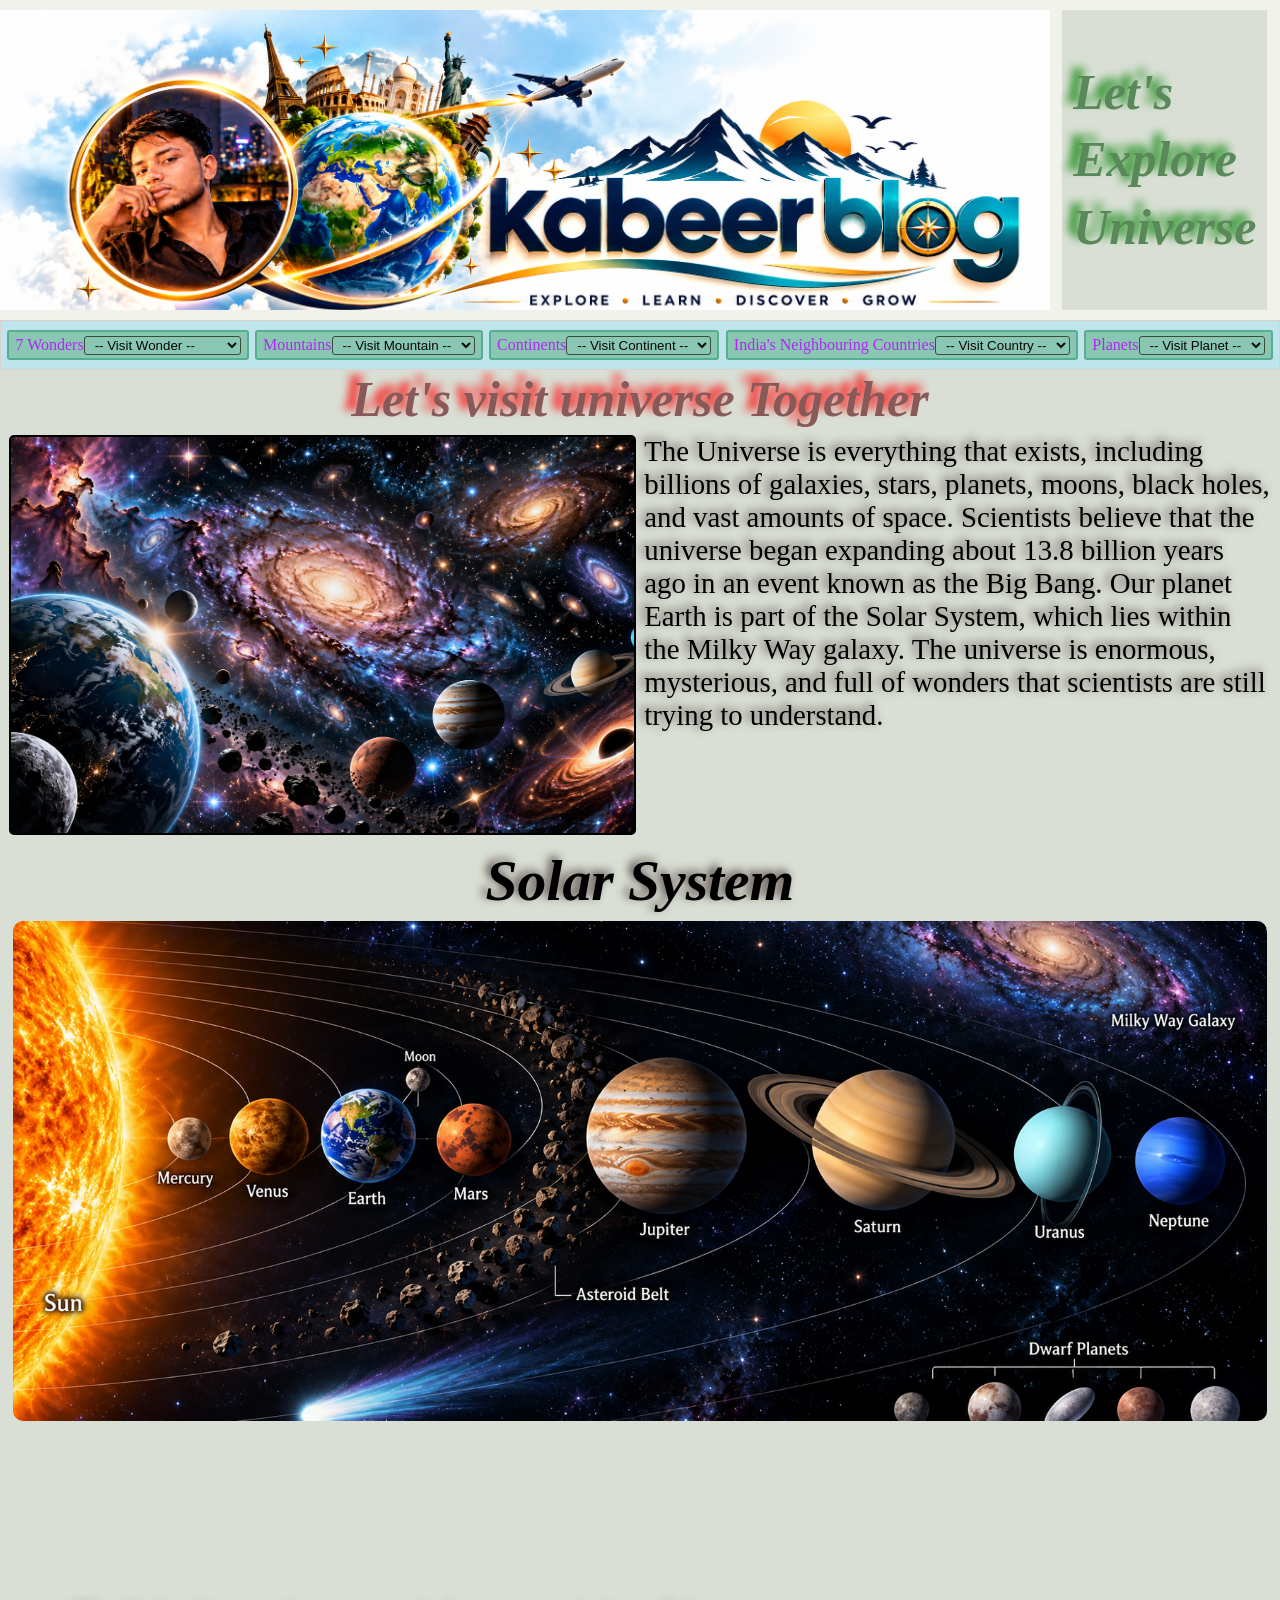
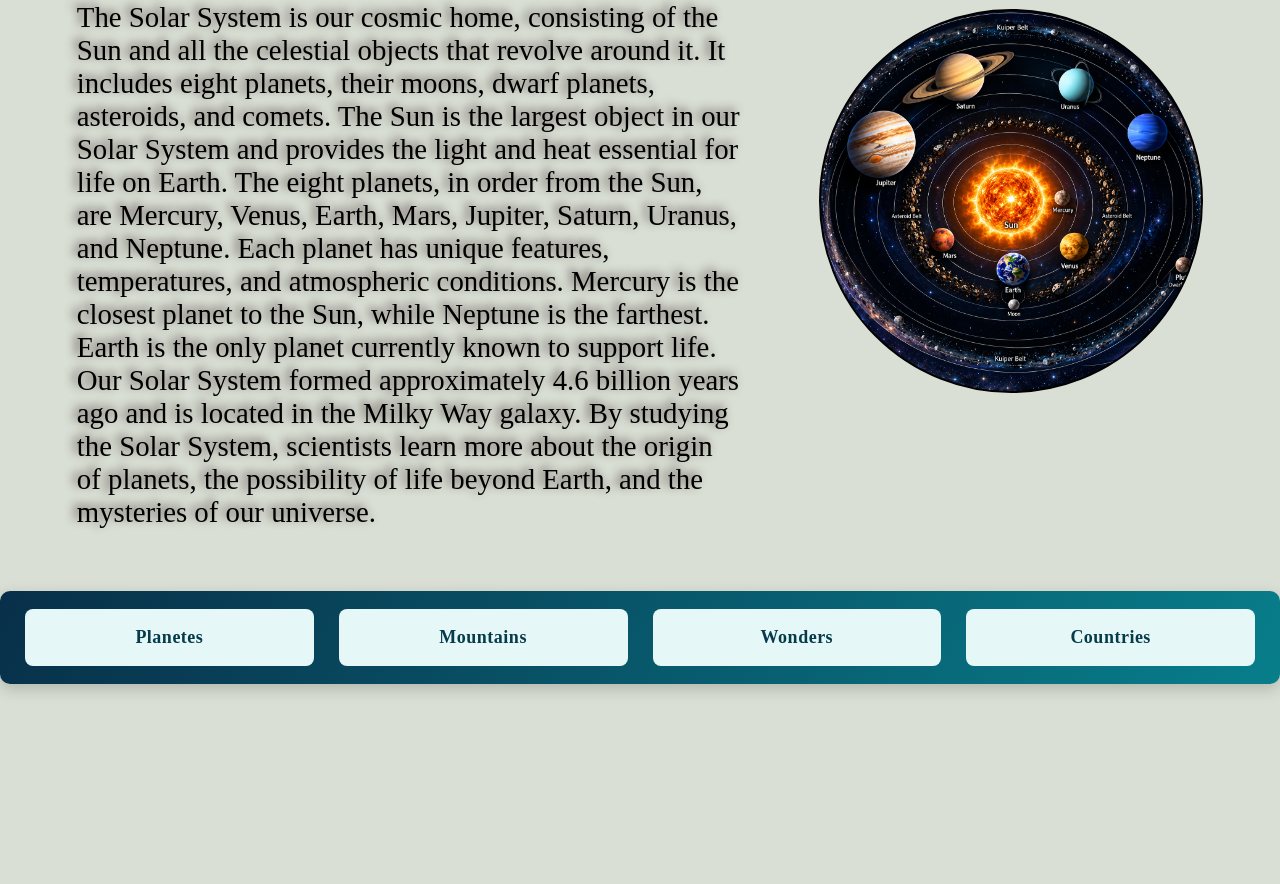
==== index.html @ f2baac2d "Initial commit - Kabeer Blog Website" ====
<!doctype html>
<html lang="en">
  <head>
    <meta charset="UTF-8" />
    <meta name="viewport" content="width=device-width, initial-scale=1.0" />
    <title>kabeer's blog</title>
    <link rel="stylesheet" href="style.css" />
  </head>
  <body>
    
    <header>
      <div class="navbar">
        <div class="nab-logo"></div>
        <div class="nab-right">Let's <br />Explore <br />Universe</div>
      </div>
    </header>
  <div class="nab-hero">
      <div class="hero1">
        <label for="wonder"> 7 Wonders</label>

        <select
          id="wonder"
          name="wonder"
          onchange="if (this.value) window.location.href = this.value;"
        >
          <option value="">-- Visit Wonder --</option>

          <option value="./component/wonder.html#greatwall">
            Great Wall of China
          </option>

          <option value="./component/wonder.html#petra">Petra</option>

          <option value="./component/wonder.html#christredeemer">
            Christ the Redeemer
          </option>

          <option value="./component/wonder.html#machupicchu">Machu Picchu</option>

          <option value="./component/wonder.html#chichenitza">Chichen Itza</option>

          <option value="./component/wonder.html#colosseum">Colosseum</option>

          <option value="./component/wonder.html#tajmahal">Taj Mahal</option>
        </select>
      </div>
      <div class="hero2">
        <label for="mountain">Mountains</label>

        <select
          id="mountain"
          name="mountain"
          onchange="if (this.value) window.location.href = this.value;"
        >
          <option value="">-- Visit Mountain --</option>

          <option value="./component/mountant.html#everest">
            1. Mount Everest
          </option>

           <option value="./component/mountant.html#k2">2. K2</option>

           <option value="./component/mountant.html#kangchenjunga">
            3. Kangchenjunga
          </option>

           <option value="./component/mountant.html#lhotse">4. Lhotse</option>

           <option value="./component/mountant.html#makalu">5. Makalu</option>

          <option value="./component/mountant.html#chooyu">6. Cho Oyu</option>

           <option value="./component/mountant.html#dhaulagirii">7. Dhaulagiri I</option>
        </select>
      </div>
      <div class="hero3">
        <label for="continent">Continents</label>

        <select
          id="continent"
          name="continent"
          onchange="if (this.value) window.location.href = this.value;"
        >
          <option value="">-- Visit Continent --</option>

          <option value="./component/continent.html#asia">1. Asia</option>

          <option value="./component/continent.html#africa">2. Africa</option>

          <option value="./component/continent.html#northamerica">
            3. North America
          </option>

          <option value="./component/continent.html#southamerica">
            4. South America
          </option>

          <option value="./component/continent.html#antarctica">5. Antarctica</option>

          <option value="./component/continent.html#eurooe">6. Europe</option>

          <option value="./component/continent.html#australia">7. Australia</option>
        </select>
      </div>
      <div class="hero4">
        <label for="neighbour">India's Neighbouring Countries</label>

        <select
          id="neighbour"
          name="neighbour"
          onchange="if (this.value) window.location.href = this.value;"
        >
          <option value="">-- Visit Country --</option>

          <option value="./component/country.html#pakistan">Pakistan</option>

          <option value="./component/country.html#china">China</option>

          <option value="./component/country.html#nepal">Nepal</option>

          <option value="./component/country.html#bhutan">Bhutan</option>

          <option value="./component/country.html#bangladesh">Bangladesh</option>

          <option value="./component/country.html#myanmar">Myanmar</option>

          <option value="./component/country.html#srilanka">Sri Lanka</option>

          <option value="./component/country.html#maldives">Maldives</option>

          <option value="./component/country.html#afghanistan">Afghanistan</option>
        </select>
      </div>

      <div class="hero5">
        <label for="planet">Planets</label>

        <select
          id="planet"
          name="planet"
          onchange="if (this.value) window.location.href = this.value;"
        >
          <option value="">-- Visit Planet --</option>
          <option value="./component/planet.html#mercury">Mercury</option>
          <option value="./component/planet.html#venus">Venus</option>
          <option value="./component/planet.html#earth">Earth</option>
          <option value="./component/planet.html#mars">Mars</option>
          <option value="./component/planet.html#jupiter">Jupiter</option>
          <option value="./component/planet.html#saturn">Saturn</option>
          <option value="./component/planet.html#uranus">Uranus</option>
          <option value="./component/planet.html#neptune">Neptune</option>
        </select>
      </div>
    </div>
    <main>
      <div class="heading">Let's visit universe Together</div>
      <div class="universe">
        <div class="img bw"></div>
        <div class="universe-about">
          The Universe is everything that exists, including billions of
          galaxies, stars, planets, moons, black holes, and vast amounts of
          space. Scientists believe that the universe began expanding about 13.8
          billion years ago in an event known as the Big Bang. Our planet Earth
          is part of the Solar System, which lies within the Milky Way galaxy.
          The universe is enormous, mysterious, and full of wonders that
          scientists are still trying to understand.
        </div>
      </div>
      <div class="ssh">
        <h1 id="ssh">Solar System</h1>
      </div>
      <div class="mainss-img bw"></div>
      <div class="ss">
        <div class="ss-about">
          The Solar System is our cosmic home, consisting of the Sun and all the
          celestial objects that revolve around it. It includes eight planets,
          their moons, dwarf planets, asteroids, and comets. The Sun is the
          largest object in our Solar System and provides the light and heat
          essential for life on Earth. The eight planets, in order from the Sun,
          are Mercury, Venus, Earth, Mars, Jupiter, Saturn, Uranus, and Neptune.
          Each planet has unique features, temperatures, and atmospheric
          conditions. Mercury is the closest planet to the Sun, while Neptune is
          the farthest. Earth is the only planet currently known to support
          life. Our Solar System formed approximately 4.6 billion years ago and
          is located in the Milky Way galaxy. By studying the Solar System,
          scientists learn more about the origin of planets, the possibility of
          life beyond Earth, and the mysteries of our universe.
        </div>
        <div class="ss-img rotate"></div>
      </div>
      
      <div class="links">
        <ul>
          <li><a href="./component/component/planet.html" target="_blank">Planetes</a></li>
          <li><a href="./component/component/mountain.html" target="_blank">Mountains</a></li>
          <li><a href="./component/component/wonder.html" target="_blank">Wonders</a></li>
          <li><a href="./component/component/country.html" target="_blank">Countries</a></li>
        </ul>
      </div>
      
    </main>
  </body>
</html>
---- style.css ----
:root {
    --bg: rgb(217, 223, 212);
}

*{
    padding: 0%;
    margin: 0%;
    box-sizing: border-box;
}
.bw:hover{
    border: 1px solid white;

}
body{
    background-color:var(--bg);
    /* background-image: url(./image/bg.png);
    background-size: cover;
    background-repeat: repeat-y; */
}
@keyframes move {
    from{
        transform: rotate(0deg);
    }
    to{
        transform: rotate(360deg);
    }
    
}
.rotate{
    animation: move 50s linear 0s infinite normal;
}

.navbar{
    height: 320px;
    background-color: rgb(242, 242, 237);
    display: flex;
   
    align-items: center;
}
.nab-logo{
    width:82%;
    height: 300px;
    background-image: url('./image/logo.png');
    background-size: cover;
}
.nab-right{
    width: 16%;
    height: 300px;
    margin-left: 1%;
    background-color:  rgb(217, 223, 212);
    font-size: 50px;
    line-height: 4.2rem;
    font-weight: 900;
    font-style: italic;
    color: rgb(89, 136, 89);
    text-shadow: -8px -7px 10px green;
    display: flex;
    align-items: center;
    justify-content: center;
}
.nab-hero {
    width: 100%;
    height: 50px;
    display: flex;
    justify-content: space-evenly;
    align-items: center;

    background-color: #c0e4eb;
    color: #B027F5;

    position: sticky;
    top: 0px;
    z-index: 1000;
    border: 1px solid rgb(220, 207, 207);
}
.nab-hero select{
    border: 1px solid rgb(56, 77, 56);
    background-color: #89c7b2;
    color: #070707;
    padding: 0px 6px 0px 6px;
    border-radius: 3px;
}
.hero1,.hero2,.hero3,.hero4,.hero5{
    background-color: #89c7b2;
    height: 30px;
    display: flex;
    justify-content: center;
    align-items: center;
border: 2px solid #55ae90;
border-radius: 3px;
padding: 0px 6px 0px 6px;

}
.hero1:hover,.hero2:hover,.hero3:hover,.hero4:hover{
    border: 2px solid white;
}
.temp{
    height: 1000px;
    width: 100%;
    background-color: #B027F5;
}
.heading{
    height: 60px;
    width: 100%;
    background-color:rgb(217, 223, 212) ;
    font-size: 50px;
    line-height: 4.2rem;
    font-weight: 900;
    font-style: italic;
    color: rgb(136, 89, 89);
    text-shadow: -8px -7px 10px red;
    display: flex;
    align-items: center;
    justify-content: center;
}
.universe{
    height: 410px;
    width: 100%;
    display: flex;
    align-items: center;
    justify-content: space-evenly;
    background-color: var(--bg);
}
.img{
    width:49%;
    height: 400px;
    background-image: url('./image/universe.png');
    background-size: cover;
    background-position: center;
    border: 2px solid black;
    border-radius: 5px;
}

.universe-about{
    width: 49%;
    height: 400px;
    font-size: 1.8rem;
    text-shadow: -4px -3px 10px rgb(77, 61, 61);    
}
.mainss-img{
    height: 500px;
    width: 98%;
    margin-left: 1%; background-image: 
    url('./image/solor_system.png');
    background-size: cover;
    background-position: center;
    border-radius: 10px;
}
.ss{
    margin-top: 40px;
    height: 680px;
    width: 100%;
    display: flex;
    align-items: center;
    justify-content: space-evenly;
    background-color: var(--bg);
}
.ss-about{    
    width: 52%;
    height: 400px;
    font-size: 1.8rem;
    text-shadow: -4px -3px 10px rgb(77, 61, 61); 
    background-color: var(--bg)

}
.ss-img{
    width:30vw;
    height:30vw;
    background-image: url('./image/solar_system_round.png');
    background-size: cover;
    background-position: center;
    border: 2px solid black;
    border-radius: 50%;
    animation-duration: 120s;
  

}
.ssh{
     text-shadow: -4px -3px 10px rgb(77, 61, 61); 
     text-align: center;
     font-style: italic;
      font-size: 1.8rem;
      margin: 8px;

}
.planet{
    width: 98%;
    height: auto;
    margin-left: 1%;
    display: flex;
    justify-content: space-evenly;
    align-items: center;
    background-color: var(--bg);
    margin-top: 20px;
    

}
.aboutplanet{
    width: 55%;
    font-size: 1.2rem;
    text-shadow: -4px -3px 10px rgb(77, 61, 61); 
    background-color: var(--bg);
    padding: 8px;

}
.aboutplanet li{
    margin-top: 7px;
    list-style: none;
}
.planet-h{
    margin-left: 150px;
     text-shadow: -4px -3px 10px rgb(77, 61, 61); 
    background-color: var(--bg);
    padding: 8px;
    font-style: italic;
    text-decoration: wavy underline gray;

}
.planetimg{
    width: 30vw;
    height: 30vw;
    border-radius: 50%;
    background-color: #55ae90;
     background-size: cover;
    background-position: center;
    border: 2px solid black;

}
.mercuryimg{
    background-image: url(./image/planet/Mercury.png);
    animation-duration: 50s;
   
}
.venusimg{
    background-image: url(./image/planet/Venus.png);
    animation-duration: 50s;
}
.earthimg{
    background-image: url(./image/planet/Earth.png);
}
.marsimg{
    background-image: url(./image/planet/Mars.png);
}
.jupiterimg{
    background-image: url(./image/planet/Jupiter.png);
}
.saturnimg{
    background-image: url(./image/planet/Saturn.png);
}
.uranusimg{
    background-image: url(./image/planet/Turquoise.png);
}
.neptuneimg{
    background-image: url(./image/planet/Neptune.png);
}


.links {
    width: 100%;
    padding: 18px 25px;
    background: linear-gradient(120deg, #082f49, #087e8b);
    border-radius: 10px;
    box-shadow: 0 5px 15px rgba(0, 0, 0, 0.18);
    margin-bottom: 200px;
    margin-top: 50px;
}

.links ul {
    list-style: none;
    display: flex;
    justify-content: space-evenly;
    align-items: center;
    gap: 25px;
    margin: 0;
    padding: 0;
}

.links ul li {
    flex: 1;
    text-align: center;
}

.links ul li a {
    display: block;
    padding: 16px 22px;
    background: #e5f7f7;
    color: #063b4c;

    font-size: 18px;
    font-weight: 700;
    text-decoration: none;
    letter-spacing: 0.5px;

    border: 2px solid transparent;
    border-radius: 8px;

    transition: all 0.3s ease;
}

.links ul li a:hover {
    background: #0b9a9e;
    color: white;
    border-color: #a5f3fc;

    transform: translateY(-5px);
    box-shadow: 0 8px 22px rgba(0, 0, 0, 0.25);
}

.links ul li a:active {
    transform: translateY(-1px) scale(0.98);
}
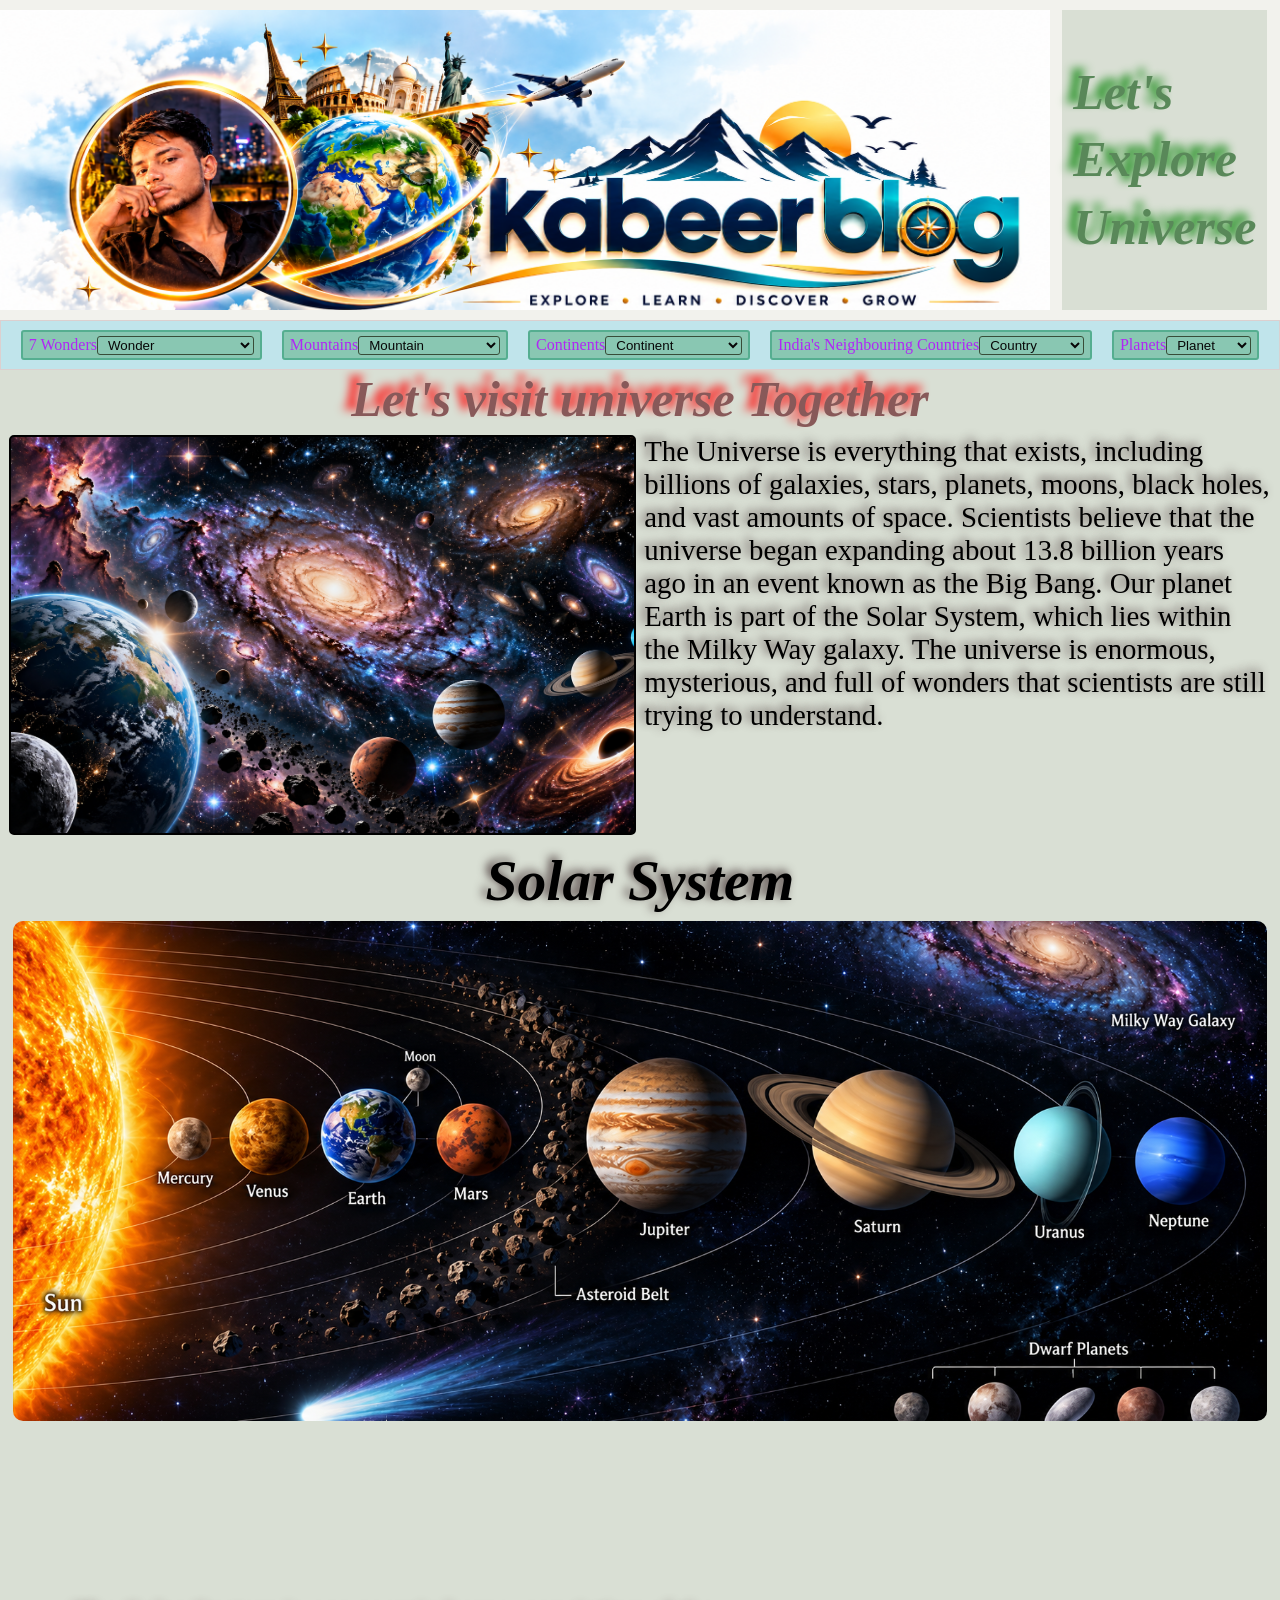
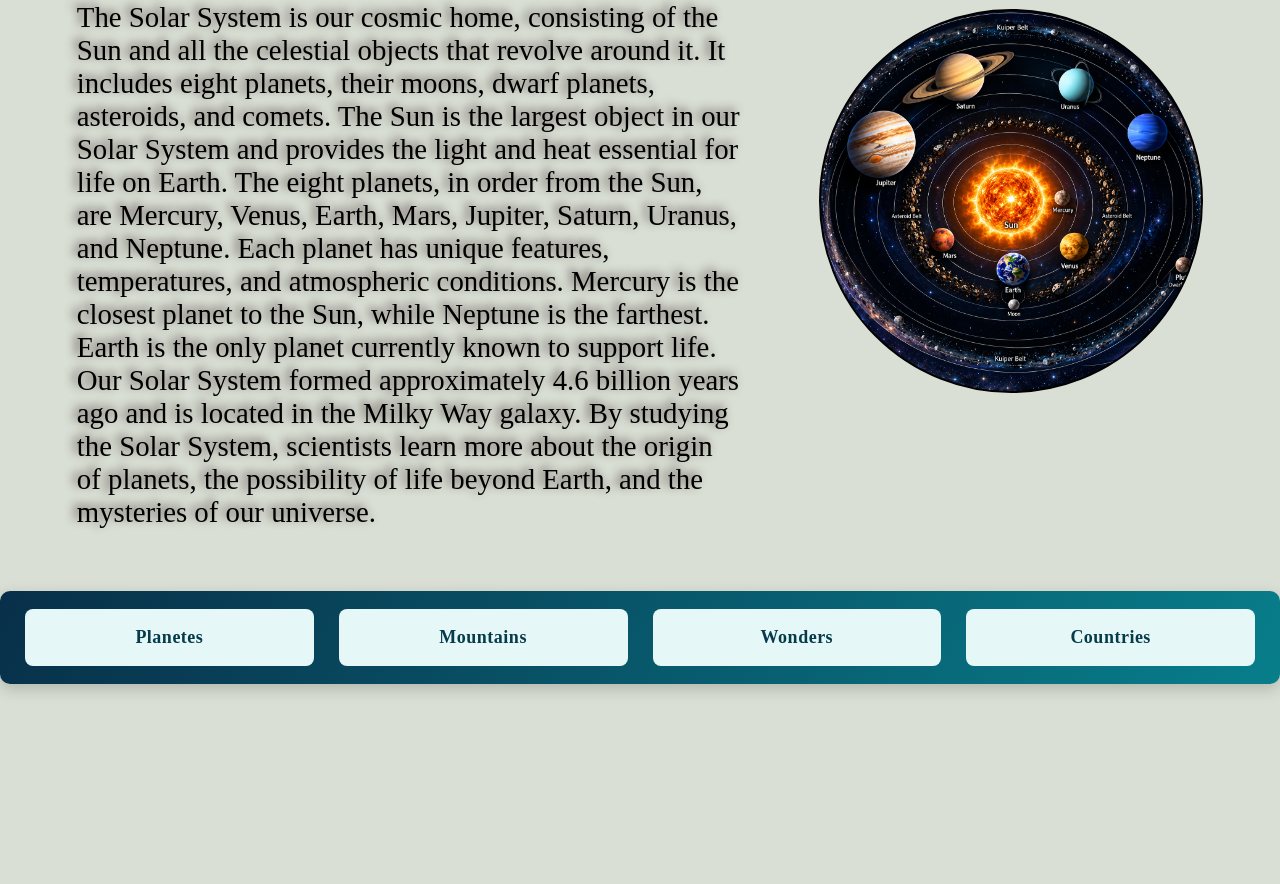
==== commit 01d9589d: "curet the hyphen and visiters in heros" ====
--- a/index.html
+++ b/index.html
@@ -5,6 +5,7 @@
     <meta name="viewport" content="width=device-width, initial-scale=1.0" />
     <title>kabeer's blog</title>
     <link rel="stylesheet" href="style.css" />
+    <link rel="stylesheet" href="ui.css">
   </head>
   <body>
     
@@ -23,7 +24,7 @@
           name="wonder"
           onchange="if (this.value) window.location.href = this.value;"
         >
-          <option value="">-- Visit Wonder --</option>
+          <option value=""> Wonder  </option>
 
           <option value="./component/wonder.html#greatwall">
             Great Wall of China
@@ -52,7 +53,7 @@
           name="mountain"
           onchange="if (this.value) window.location.href = this.value;"
         >
-          <option value="">-- Visit Mountain --</option>
+          <option value=""> Mountain  </option>
 
           <option value="./component/mountant.html#everest">
             1. Mount Everest
@@ -81,7 +82,7 @@
           name="continent"
           onchange="if (this.value) window.location.href = this.value;"
         >
-          <option value="">-- Visit Continent --</option>
+          <option value=""> Continent  </option>
 
           <option value="./component/continent.html#asia">1. Asia</option>
 
@@ -110,7 +111,7 @@
           name="neighbour"
           onchange="if (this.value) window.location.href = this.value;"
         >
-          <option value="">-- Visit Country --</option>
+          <option value=""> Country  </option>
 
           <option value="./component/country.html#pakistan">Pakistan</option>
 
@@ -140,7 +141,7 @@
           name="planet"
           onchange="if (this.value) window.location.href = this.value;"
         >
-          <option value="">-- Visit Planet --</option>
+          <option value=""> Planet  </option>
           <option value="./component/planet.html#mercury">Mercury</option>
           <option value="./component/planet.html#venus">Venus</option>
           <option value="./component/planet.html#earth">Earth</option>
@@ -191,10 +192,10 @@
       
       <div class="links">
         <ul>
-          <li><a href="./component/component/planet.html" target="_blank">Planetes</a></li>
-          <li><a href="./component/component/mountain.html" target="_blank">Mountains</a></li>
-          <li><a href="./component/component/wonder.html" target="_blank">Wonders</a></li>
-          <li><a href="./component/component/country.html" target="_blank">Countries</a></li>
+          <li><a href="./component/planet.html" target="_blank">Planetes</a></li>
+          <li><a href="./component/mountain.html" target="_blank">Mountains</a></li>
+          <li><a href="./component/wonder.html" target="_blank">Wonders</a></li>
+          <li><a href="./component/country.html" target="_blank">Countries</a></li>
         </ul>
       </div>
       
--- a/ui.css
+++ b/ui.css
@@ -0,0 +1,594 @@
+/*
+  Kabeer's Blog — Responsive UI overrides
+  Add AFTER the existing stylesheet links on every page.
+  Desktop/laptop styles remain unchanged; these rules target tablets and phones.
+*/
+
+/* Prevent accidental horizontal overflow without changing the desktop design. */
+html {
+  scroll-behavior: smooth;
+}
+
+@media (max-width: 1024px) {
+  .navbar {
+    height: auto;
+    min-height: 190px;
+    padding: 12px;
+    gap: 14px;
+  }
+
+  .nab-logo {
+    width: 72%;
+    height: clamp(150px, 24vw, 250px);
+    background-size: contain;
+    background-repeat: no-repeat;
+    background-position: left center;
+  }
+
+  .nab-right {
+    width: 26%;
+    height: auto;
+    min-height: 150px;
+    margin-left: 0;
+    padding: 12px 8px;
+    font-size: clamp(1.25rem, 3.2vw, 2rem);
+    line-height: 1.25;
+    text-align: center;
+    text-shadow: -2px -2px 5px rgba(0, 128, 0, 0.35);
+  }
+
+  .nab-hero {
+    height: auto;
+    min-height: 50px;
+    padding: 8px;
+    gap: 8px;
+    flex-wrap: wrap;
+    justify-content: center;
+  }
+
+  .hero1,
+  .hero2,
+  .hero3,
+  .hero4,
+  .hero5 {
+    max-width: 100%;
+    min-height: 38px;
+    height: auto;
+    padding: 6px 8px;
+    gap: 6px;
+    flex-wrap: wrap;
+  }
+
+  .nab-hero label {
+    font-size: 0.9rem;
+  }
+
+  .nab-hero select {
+    max-width: 100%;
+    min-height: 30px;
+    padding: 4px 6px;
+    font-size: 0.9rem;
+  }
+
+  .heading {
+    height: auto;
+    min-height: 60px;
+    padding: 12px 16px;
+    font-size: clamp(1.65rem, 4vw, 2.5rem);
+    line-height: 1.25;
+    text-align: center;
+    text-shadow: -2px -2px 5px rgba(255, 0, 0, 0.3);
+  }
+
+  .universe {
+    height: auto;
+    min-height: 0;
+    padding: 18px 2%;
+    gap: 20px;
+  }
+
+  .img {
+    width: 48%;
+    height: clamp(230px, 36vw, 360px);
+  }
+
+  .universe-about {
+    width: 48%;
+    height: auto;
+    font-size: clamp(1rem, 1.8vw, 1.25rem);
+    line-height: 1.65;
+    text-shadow: none;
+  }
+
+  .mainss-img {
+    width: 96%;
+    height: clamp(260px, 45vw, 430px);
+    margin: 0 auto;
+    background-repeat: no-repeat;
+    background-position: center;
+  }
+
+  .ss {
+    height: auto;
+    min-height: 0;
+    margin-top: 24px;
+    padding: 20px 2%;
+    gap: 22px;
+  }
+
+  .ss-about {
+    width: 58%;
+    height: auto;
+    font-size: clamp(1rem, 1.8vw, 1.25rem);
+    line-height: 1.65;
+    text-shadow: none;
+  }
+
+  .ss-img {
+    width: min(34vw, 300px);
+    height: min(34vw, 300px);
+    flex-shrink: 0;
+  }
+
+  .ssh {
+    font-size: clamp(1.4rem, 3vw, 1.9rem);
+    line-height: 1.3;
+    padding: 10px 12px;
+    text-shadow: -2px -2px 5px rgba(77, 61, 61, 0.25);
+  }
+
+  .planet,
+  .wonder,
+  .mountant,
+  .continent,
+  .country {
+    width: 96%;
+    margin-left: auto;
+    margin-right: auto;
+    padding: 18px 0;
+    gap: 22px;
+  }
+
+  .aboutplanet,
+  .wonder-about,
+  .mountant-about,
+  .continent-about,
+  .country-about {
+    width: 56%;
+    font-size: 1.05rem;
+    line-height: 1.7;
+    text-shadow: none;
+    overflow-wrap: anywhere;
+  }
+
+  .planetimg,
+  .wonderimg,
+  .mountantimg,
+  .continentimg,
+  .countryimg {
+    width: 36%;
+    height: clamp(220px, 30vw, 320px);
+    flex-shrink: 0;
+    background-size: cover;
+    background-position: center;
+  }
+
+  .planet-h,
+  .wonder-h,
+  .mountant-h,
+  .continent-h,
+  .country-h {
+    margin: 28px 3% 18px;
+    padding: 10px 12px;
+    font-size: clamp(1.35rem, 3vw, 1.9rem);
+    line-height: 1.3;
+    overflow-wrap: anywhere;
+  }
+
+  .aboutplanet li,
+  .wonder-about li,
+  .mountant-about li,
+  .continent-about li,
+  .country-about li {
+    margin-top: 8px;
+    line-height: 1.55;
+  }
+
+  .links {
+    width: 96%;
+    margin: 20px auto;
+    padding: 16px;
+  }
+
+  .links ul {
+    padding-left: 18px;
+  }
+
+  .links ul li {
+    margin: 8px 0;
+  }
+
+  .links ul li a {
+    overflow-wrap: anywhere;
+  }
+}
+
+/* Phones and narrow tablets: readable single-column content. */
+@media (max-width: 767px) {
+  body {
+    width: 100%;
+    overflow-x: hidden;
+  }
+
+  .navbar {
+    min-height: 0;
+    padding: 10px;
+    gap: 8px;
+  }
+
+  .nab-logo {
+    width: 64%;
+    height: clamp(95px, 26vw, 175px);
+    background-size: contain;
+    background-position: center left;
+  }
+
+  .nab-right {
+    width: 34%;
+    min-height: 90px;
+    padding: 8px 4px;
+    font-size: clamp(1rem, 4.4vw, 1.5rem);
+    line-height: 1.2;
+    text-shadow: -1px -1px 4px rgba(0, 128, 0, 0.3);
+  }
+
+  .nab-hero {
+    position: sticky;
+    top: -1px;
+    z-index: 1000;
+    display: grid;
+    grid-template-columns: repeat(2, minmax(0, 1fr));
+    align-items: stretch;
+    justify-content: stretch;
+    gap: 7px;
+    padding: 8px;
+    border-radius: 0 0 10px 10px;
+    box-shadow: 0 3px 10px rgba(25, 55, 45, 0.12);
+  }
+
+  .hero1,
+  .hero2,
+  .hero3,
+  .hero4,
+  .hero5 {
+    width: 100%;
+    min-width: 0;
+    min-height: 0;
+    display: flex;
+    flex-direction: column;
+    align-items: stretch;
+    justify-content: center;
+    gap: 5px;
+    padding: 8px;
+    border-width: 1px;
+    border-radius: 7px;
+  }
+
+  .nab-hero label {
+    display: block;
+    font-size: 0.78rem;
+    font-weight: 700;
+    line-height: 1.25;
+    overflow-wrap: anywhere;
+  }
+
+  .nab-hero select {
+    width: 100%;
+    min-width: 0;
+    min-height: 36px;
+    padding: 6px 5px;
+    border-radius: 5px;
+    font-size: 0.78rem;
+  }
+  
+.nab-hero {
+  position: sticky;
+  top: 0;
+  z-index: 1000;
+
+  display: flex;
+  flex-direction: row;
+  flex-wrap: nowrap;
+  align-items: center;
+  justify-content: space-between;
+
+  width: 100%;
+  gap: 4px;
+  padding: 6px 4px;
+
+  background-color: #c0e4eb;
+  border-radius: 0 0 8px 8px;
+  box-shadow: 0 3px 10px rgba(25, 55, 45, 0.12);
+}
+
+.hero1,
+.hero2,
+.hero3,
+.hero4,
+.hero5 {
+  flex: 1 1 0;
+  min-width: 0;
+  width: auto;
+  height: auto;
+  min-height: 0;
+
+  display: block;
+  padding: 0;
+  border: 0;
+  background: transparent;
+}
+
+.nab-hero label {
+  display: none;
+}
+
+.nab-hero select {
+  display: block;
+  width: 100%;
+  min-width: 0;
+  min-height: 36px;
+
+  padding: 5px 2px;
+  border: 1px solid #55ae90;
+  border-radius: 5px;
+
+  background-color: #89c7b2;
+  color: #070707;
+
+  font-size: clamp(9px, 2.2vw, 12px);
+  text-align: center;
+  text-overflow: ellipsis;
+}
+
+
+  .heading {
+    padding: 14px 12px;
+    font-size: clamp(1.35rem, 6vw, 2rem);
+    line-height: 1.3;
+  }
+
+  .universe,
+  .ss {
+    display: flex;
+    flex-direction: column;
+    align-items: stretch;
+    justify-content: flex-start;
+    width: 100%;
+    height: auto;
+    min-height: 0;
+    padding: 14px;
+    margin-top: 0;
+    gap: 14px;
+  }
+
+  .img {
+    width: 100%;
+    height: clamp(210px, 58vw, 330px);
+    border-radius: 10px;
+    background-size: cover;
+    background-position: center;
+  }
+
+  .universe-about,
+  .ss-about {
+    width: 100%;
+    height: auto;
+    padding: 2px 1px;
+    font-size: 1rem;
+    line-height: 1.75;
+    text-shadow: none;
+    overflow-wrap: anywhere;
+  }
+
+  .mainss-img {
+    width: calc(100% - 28px);
+    height: clamp(210px, 58vw, 340px);
+    margin: 14px auto;
+    border-radius: 10px;
+    background-size: contain;
+    background-repeat: no-repeat;
+    background-position: center;
+  }
+
+  .ss-img {
+    order: -1;
+    width: min(68vw, 280px);
+    height: min(68vw, 280px);
+    margin: 0 auto;
+  }
+
+  .ssh {
+    margin: 14px 8px;
+    font-size: clamp(1.25rem, 5.5vw, 1.7rem);
+    line-height: 1.35;
+    text-align: center;
+  }
+
+  .planet,
+  .wonder,
+  .mountant,
+  .continent,
+  .country {
+    display: flex;
+    flex-direction: column;
+    align-items: stretch;
+    justify-content: flex-start;
+    width: calc(100% - 24px);
+    height: auto;
+    margin: 0 auto;
+    padding: 12px;
+    gap: 14px;
+    border-radius: 12px;
+  }
+
+  .aboutplanet,
+  .wonder-about,
+  .mountant-about,
+  .continent-about,
+  .country-about {
+    width: 100%;
+    height: auto;
+    padding: 0;
+    font-size: 1rem;
+    line-height: 1.75;
+    text-indent: 0;
+    text-shadow: none;
+    overflow-wrap: anywhere;
+  }
+
+  .planetimg,
+  .wonderimg,
+  .mountantimg,
+  .continentimg,
+  .countryimg {
+    display: block;
+    width: 100%;
+    height: clamp(220px, 64vw, 360px);
+    min-height: 200px;
+    border: 1px solid rgba(56, 77, 56, 0.6);
+    border-radius: 10px;
+    background-size: cover;
+    background-position: center;
+  }
+
+  .planet-h,
+  .wonder-h,
+  .mountant-h,
+  .continent-h,
+  .country-h {
+    width: auto;
+    margin: 28px 12px 14px;
+    padding: 10px 12px;
+    font-size: clamp(1.25rem, 5.5vw, 1.75rem);
+    line-height: 1.35;
+    text-align: left;
+    text-shadow: -1px -1px 4px rgba(77, 61, 61, 0.22);
+    text-decoration-thickness: 1px;
+    scroll-margin-top: 190px;
+  }
+
+  .aboutplanet p,
+  .wonder-about p,
+  .mountant-about p,
+  .continent-about p,
+  .country-about p {
+    margin-bottom: 12px;
+  }
+
+  .aboutplanet ul,
+  .wonder-about ul,
+  .mountant-about ul,
+  .continent-about ul,
+  .country-about ul {
+    padding-left: 0;
+  }
+
+  .aboutplanet li,
+  .wonder-about li,
+  .mountant-about li,
+  .continent-about li,
+  .country-about li {
+    margin: 8px 0;
+    line-height: 1.6;
+  }
+
+  .links {
+    width: calc(100% - 24px);
+    margin: 18px auto;
+    padding: 14px;
+    border-radius: 10px;
+  }
+
+  .links ul {
+    padding-left: 18px;
+  }
+
+  .links ul li {
+    margin: 10px 0;
+    line-height: 1.5;
+  }
+
+  .links ul li a {
+    overflow-wrap: anywhere;
+  }
+}
+
+/* Very small phones. */
+@media (max-width: 380px) {
+  .nab-hero {
+    grid-template-columns: minmax(0, 1fr);
+  }
+
+  .hero1,
+  .hero2,
+  .hero3,
+  .hero4,
+  .hero5 {
+    display: grid;
+    grid-template-columns: minmax(88px, 0.8fr) minmax(0, 1.2fr);
+    align-items: center;
+    gap: 8px;
+  }
+
+  .nab-hero label {
+    font-size: 0.8rem;
+  }
+
+  .nab-hero select {
+    font-size: 0.8rem;
+  }
+
+  .navbar {
+    gap: 5px;
+    padding: 7px;
+  }
+
+  .nab-right {
+    font-size: 0.95rem;
+  }
+
+  .img,
+  .planetimg,
+  .wonderimg,
+  .mountantimg,
+  .continentimg,
+  .countryimg {
+    height: 215px;
+  }
+
+  .universe,
+  .ss {
+    padding: 10px;
+  }
+
+  .planet,
+  .wonder,
+  .mountant,
+  .continent,
+  .country {
+    width: calc(100% - 16px);
+    padding: 9px;
+  }
+}
+
+/* Respect users who prefer reduced motion. */
+@media (prefers-reduced-motion: reduce) {
+  html {
+    scroll-behavior: auto;
+  }
+
+  .rotate {
+    animation-duration: 0.01ms !important;
+    animation-iteration-count: 1 !important;
+  }
+}
